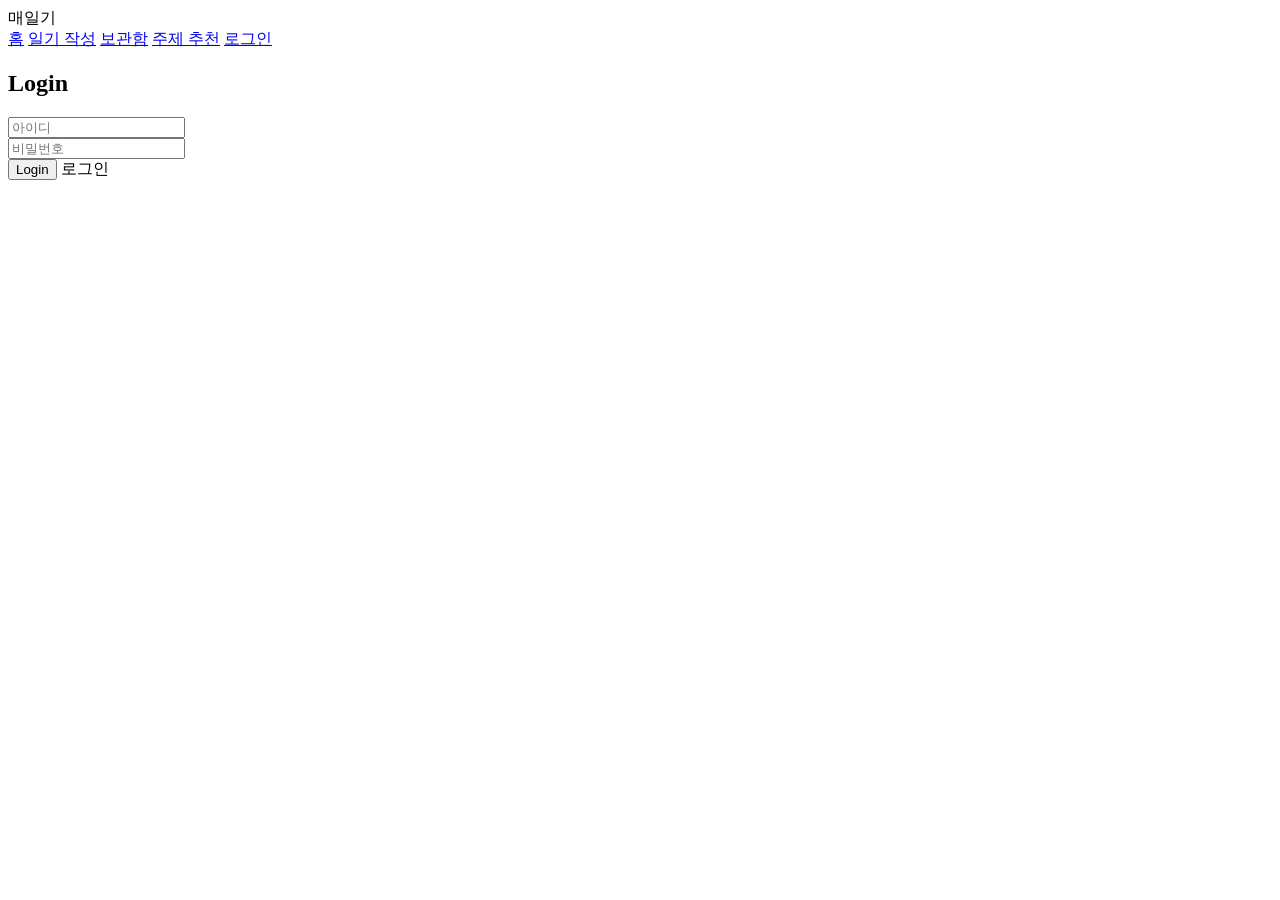
==== 화디 프로젝트/html/login.html @ 3568ec7e "Add files via upload" ====
<!DOCTYPE html>
<html lang="ko">
<head>
  <meta charset="UTF-8">
  <title>로그인</title>
  <link rel="stylesheet" href="/css/login.css">
</head>
<body>

  <header>
      <div class="logo">매일기</div>
      <nav>
        <a href="/html/loginedindex.html">홈</a>
        <a href="/html/write.html">일기 작성</a>
        <a href="/html/save.html">보관함</a>
        <a href="/html/random.html">주제 추천</a>
        <a href="/html/index.html" class="active">로그인</a>
      </nav>
  </header>

  <main>
    <div class="login">
      <h2>Login</h2>
      <form method="post" id="login-form">
        <div class="login-id">
          <input type="text" name="id" placeholder="아이디" />
        </div>
        <div class="login-pw">
          <input type="password" name="passwd" placeholder="비밀번호" />
        </div>
        <div class="goto">
          <input type="button" onclick="alert('로그인에 성공하였습니다.'); location.href='/html/loginedindex.html'" value="Login"class="gotohome"/>
          로그인
        </div>
      </form>
    </div>

  </main>

</body>
</html>
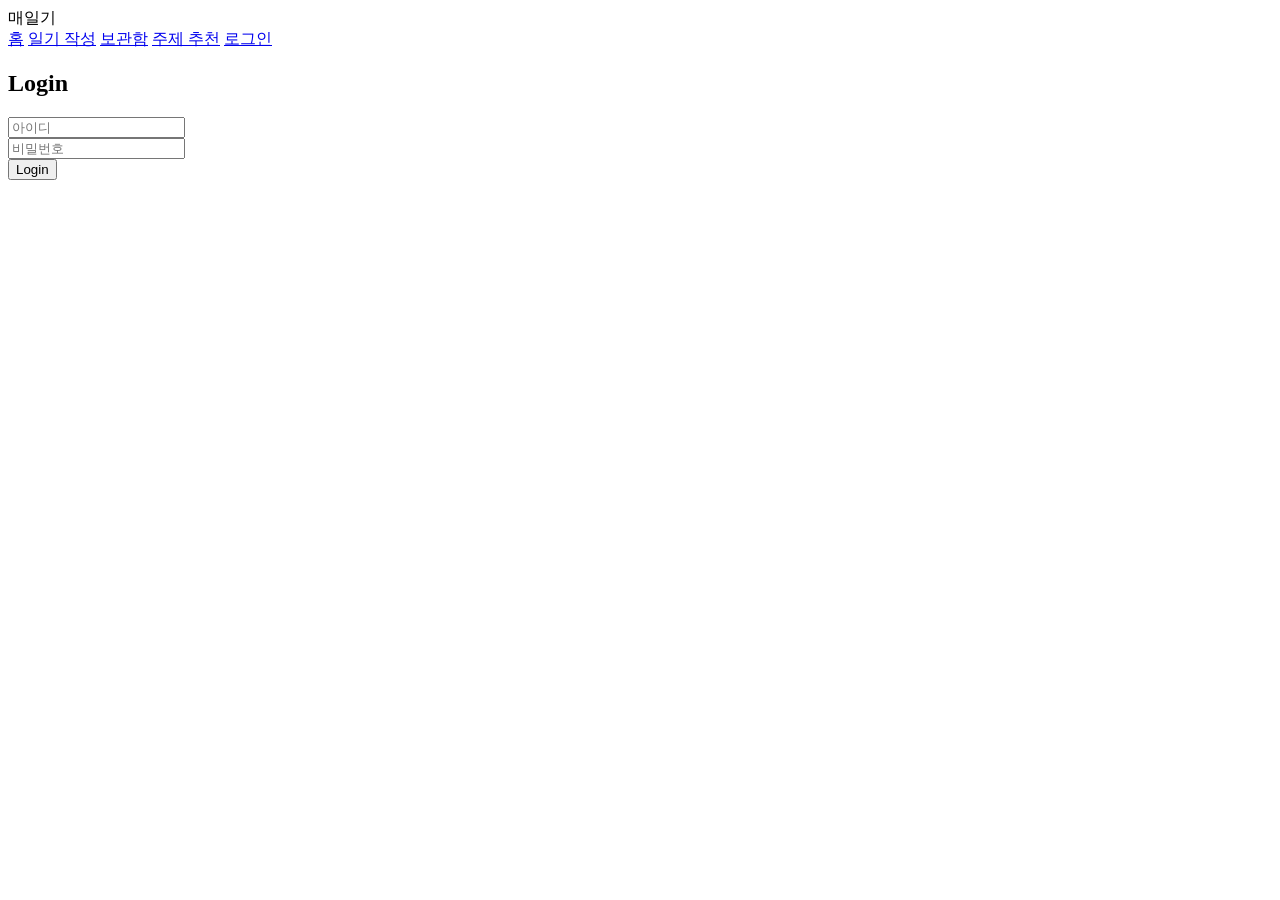
==== commit 8bd6d0fa: "Add files via upload" ====
--- a/화디 프로젝트/html/login.html
+++ b/화디 프로젝트/html/login.html
@@ -7,9 +7,11 @@
 </head>
 <body>
 
+  <!-- 맨 위 헤더-->
   <header>
       <div class="logo">매일기</div>
       <nav>
+        <!--헤더 내비게이션-->
         <a href="/html/loginedindex.html">홈</a>
         <a href="/html/write.html">일기 작성</a>
         <a href="/html/save.html">보관함</a>
@@ -18,19 +20,22 @@
       </nav>
   </header>
 
+  <!-- 메인 내용 -->
   <main>
     <div class="login">
       <h2>Login</h2>
       <form method="post" id="login-form">
+        <!-- 아이디 입력 -->
         <div class="login-id">
           <input type="text" name="id" placeholder="아이디" />
         </div>
+        <!-- 비밀번호 입력 -->
         <div class="login-pw">
           <input type="password" name="passwd" placeholder="비밀번호" />
         </div>
         <div class="goto">
+          <!-- 로그인 버튼, 누르면 로그인된 홈으로 이동 -->
           <input type="button" onclick="alert('로그인에 성공하였습니다.'); location.href='/html/loginedindex.html'" value="Login"class="gotohome"/>
-          로그인
         </div>
       </form>
     </div>
@@ -38,4 +43,4 @@
   </main>
 
 </body>
-</html> +</html>
